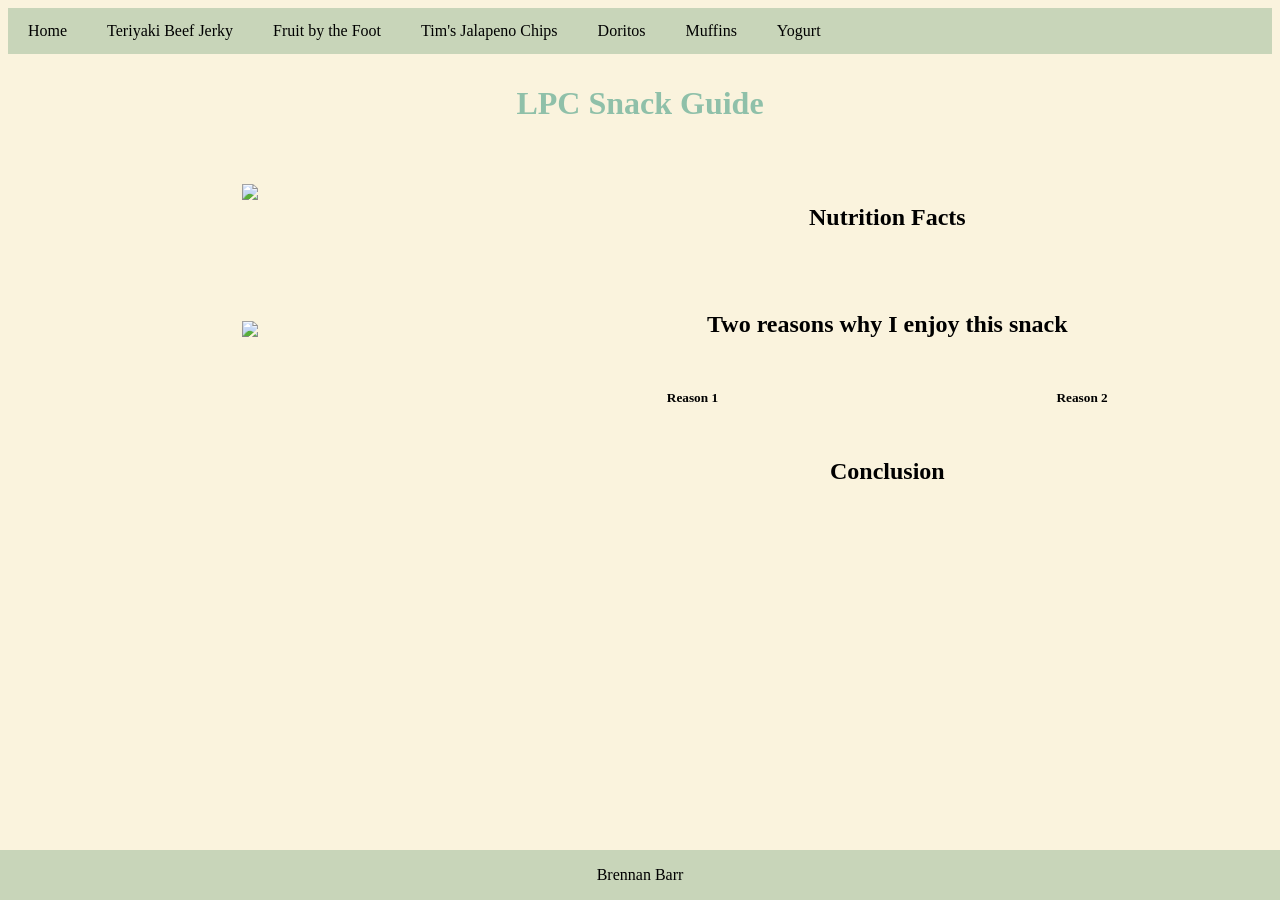
==== index.html @ cedc25d8 "save these changes" ====
<!DOCTYPE html>
<html lang="en">
<head>
    <meta charset="UTF-8">
    <meta name="viewport" content="width=device-width, initial-scale=1.0">
    <title>Home</title>
    <link rel="stylesheet" href="css/style.css">
</head>
<body>
    <div class="grid-container">
        <div class="grid-item navbar">
            <ul class="nav">
                <li><a href="index.html">Home</a></li>
                <li><a href="beefjerky.html">Teriyaki Beef Jerky</a></li>
                <li><a href="fruitbythefoot.html">Fruit by the Foot</a></li>
                <li><a href="tims.html">Tim's Jalapeno Chips</a></li>
                <li><a href="doritos.html">Doritos</a></li>
                <li><a href="muffin.html">Muffins</a></li>
                <li><a href="yogurt.html">Yogurt</a></li>
            </ul>
        </div>
        <div class="title grid-item">
            <h1>LPC Snack Guide</h1>
        </div>
        <div class="front-image grid-item">
            <img src="PlaceholderMAGroupTemporary.png">
        </div>
        <div class="back-image grid-item">
            <img src="PlaceholderMAGroupTemporary.png">
        </div>
        <div class="nutrition-facts grid-item">
            <h2>Nutrition Facts</h2>
        </div>
        <div class="main-content-1 grid-item">
            <h2>Two reasons why I enjoy this snack</h2>
        </div>
        <div class="reason-1 grid-item">
            <h5>Reason 1</h5>
        </div>
        <div class="reason-2 grid-item">
            <h5>Reason 2</h5>
        </div>
        <div class="main-content-2 grid-item">
            <h2>Conclusion</h2>
        </div>
        <div class="footer">
            <p>Brennan Barr</p>
        </div>
    </div>
</body>
</html>
---- css/style.css ----
:root {
        --bg-color: #FAF3DD;
        --other-color: #C8D5B9;
        --heading-color: #8FC0A9;
    }
    h1 {
        color: var(--heading-color);
    }
    .nav {
        list-style-type: none; /* removes bullet points */
        margin: 0;
        padding: 0;
        display: flex;
        background-color: var(--other-color);
        overflow: hidden;
    }
    ul.nav li {
        float: left;
    }
    ul.nav li a {
        color: black;
        text-decoration: none; /*removes underline*/
        padding: 14px 20px; 
        display: block;
        transition: 0.7s;
    }
    ul.nav a:hover {
        background-color: var(--heading-color);
        color: var(--other-color);
        font-weight: bold;
    }
    body {
        background-color: var(--bg-color);
    }
    .grid-container {
        display: grid;
        gap: 10px;
        grid-template-columns: auto auto auto auto auto auto auto auto auto auto auto auto;
    }
    .grid-item {
        text-align: center;
        background-color: var(--bg-color);
    }
    .navbar {
        grid-row: 1;
        grid-column: 1 / span 12;
    }
    .title {
        grid-row: 2;
        grid-column: 1 / span 12;
    }
    .front-image {
        grid-row: 3 / span 3;
        grid-column: 1 / span 6;
        padding: 30px;
    }
    .back-image {
        grid-row: 6 / span 3;
        grid-column: 1 / span 6;
        padding: 30px;
    }
    .nutrition-facts {
        grid-row: 3 / span 3;
        grid-column: 7 / span 6;
        padding: 30px;
    }
    .main-content-1 {
        grid-row: 6;
        grid-column: 7 / span 6;
    }
    .reason-1 {
        grid-row: 7;
        grid-column: 7 / span 3;
    }
    .reason-2 {
        grid-row: 7;
        grid-column: 10 / span 3;
    }
    .main-content-2 {
        grid-row: 8;
        grid-column: 7 / span 6;
    }
    .footer {
        position: fixed;
        left: 0;
        bottom: 0;
        height: 50px;
        width: 100%;
        background-color: var(--other-color);
        color: black;
        text-align: center;
    }
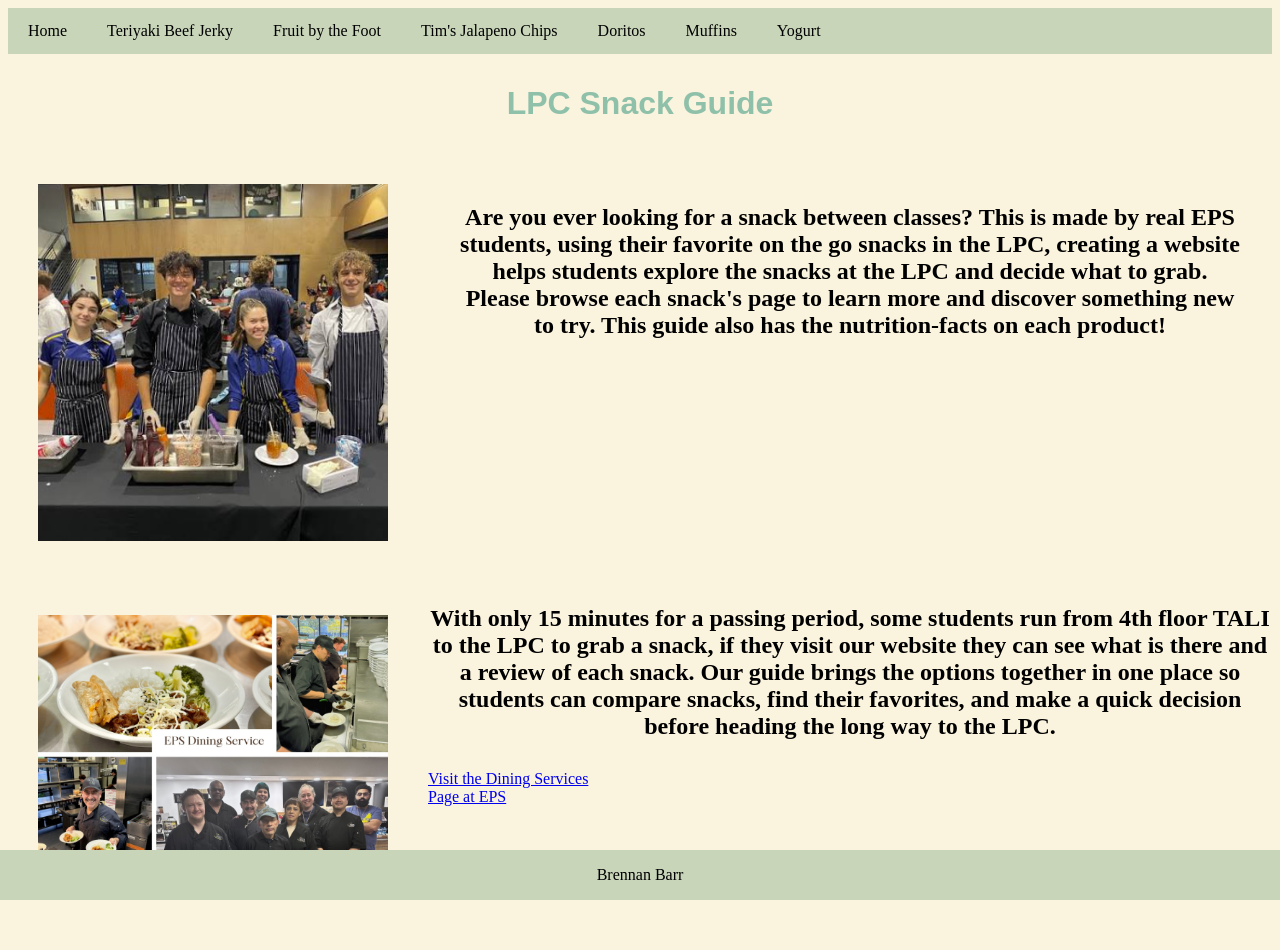
==== commit 49166de4: "renamed files to fix the issue" ====
--- a/index.html
+++ b/index.html
@@ -23,29 +23,35 @@
             <h1>LPC Snack Guide</h1>
         </div>
         <div class="front-image grid-item">
-            <img src="PlaceholderMAGroupTemporary.png">
+            <img src="images/lpc.png" alt="Snack" class="snack-image">
         </div>
         <div class="back-image grid-item">
-            <img src="PlaceholderMAGroupTemporary.png">
+            <img src="images/dining.png" alt="Snack" class="snack-image">
         </div>
         <div class="nutrition-facts grid-item">
-            <h2>Nutrition Facts</h2>
+            <h2> Are you ever looking for a snack between classes? 
+                This is made by real EPS students, using their favorite on the go snacks in the LPC, creating a  website helps students explore the snacks at the LPC and 
+                decide what to grab. Please browse each snack's page to learn more
+                 and discover something new to try. This guide also has the nutrition-facts on each 
+                 product!</h2>
         </div>
         <div class="main-content-1 grid-item">
-            <h2>Two reasons why I enjoy this snack</h2>
+            <h2>With only 15 minutes for a passing period, some students run from 4th floor TALI to the LPC to grab a snack, if they visit our website they can see what is there and a review of each snack.  Our guide brings the options together in one place so students can compare snacks, find their favorites, and make a quick decision before heading the long way to the LPC.</h2>
         </div>
-        <div class="reason-1 grid-item">
-            <h5>Reason 1</h5>
+        <a href="https://www.eastsideprep.org/insight-dining-with-care-at-eps/" target="_blank">
+    Visit the Dining Services Page at EPS
+</a>
+       
         </div>
         <div class="reason-2 grid-item">
-            <h5>Reason 2</h5>
+            <h5></h5>
         </div>
         <div class="main-content-2 grid-item">
-            <h2>Conclusion</h2>
+            <h2> </h2>
         </div>
         <div class="footer">
             <p>Brennan Barr</p>
         </div>
-    </div>
+    
 </body>
 </html>
--- a/css/style.css
+++ b/css/style.css
@@ -89,4 +89,14 @@
         background-color: var(--other-color);
         color: black;
         text-align: center;
-    }+    }
+    .snack-image {
+    width: 350px;
+    height: auto;
+}
+body {
+    font-family: Georgia, "Times New Roman", serif;
+}
+h1 {
+    font-family: "Trebuchet MS", Arial, sans-serif;
+}
